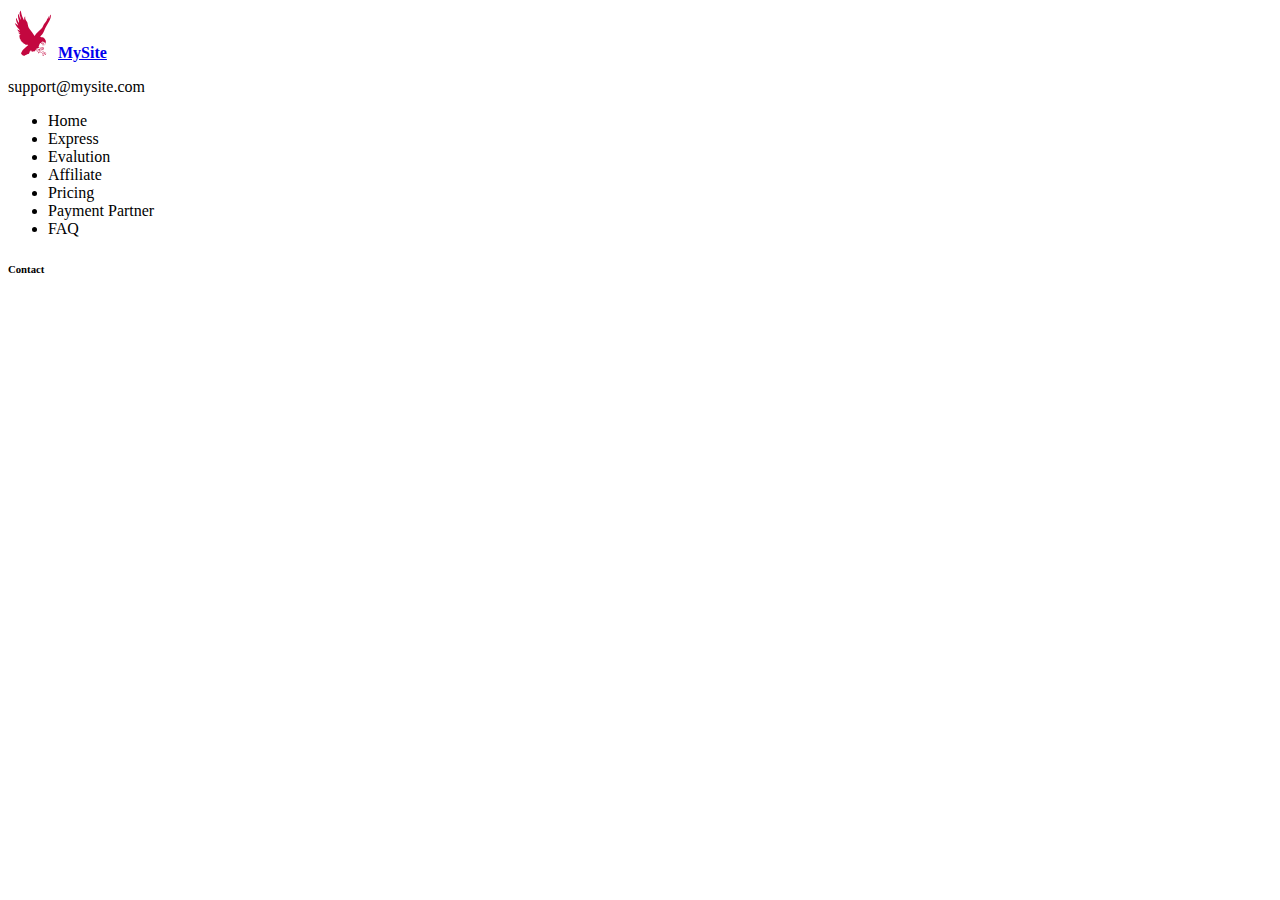
==== footer.html @ 882d2395 "something tried" ====
<!DOCTYPE html>
<html lang="en">
<head>
    <meta charset="UTF-8">
    <meta http-equiv="X-UA-Compatible" content="IE=edge">
    <meta name="viewport" content="width=device-width, initial-scale=1.0">
    <title>Footer</title>
</head>
<body>
    <div class="footer">
        <div class="container">
            <div class="row">
                <img src="asset/images/image.svg" width="50px"><a href="#"><b>MySite</b></a>
            </div>
        </div>
    </div>
    <div class="footer-section">
        <div class="container">
            <div class="row">
                <div class="col-lg-4">
                    <p>support@mysite.com</p>
                </div>
                <div class="col-lg-4">
                    <ul>
                        <li>Home</li>
                        <li>Express</li>
                        <li>Evalution</li>
                        <li>Affiliate</li>
                        <li>Pricing</li>
                        <li>Payment Partner</li>
                        <li>FAQ</li>
                    </ul>
                </div>
                <div class="col-lg-4">
                    <h6>Contact</h6>
                </div>
            </div>
        </div>
    </div>
</body>
</html>
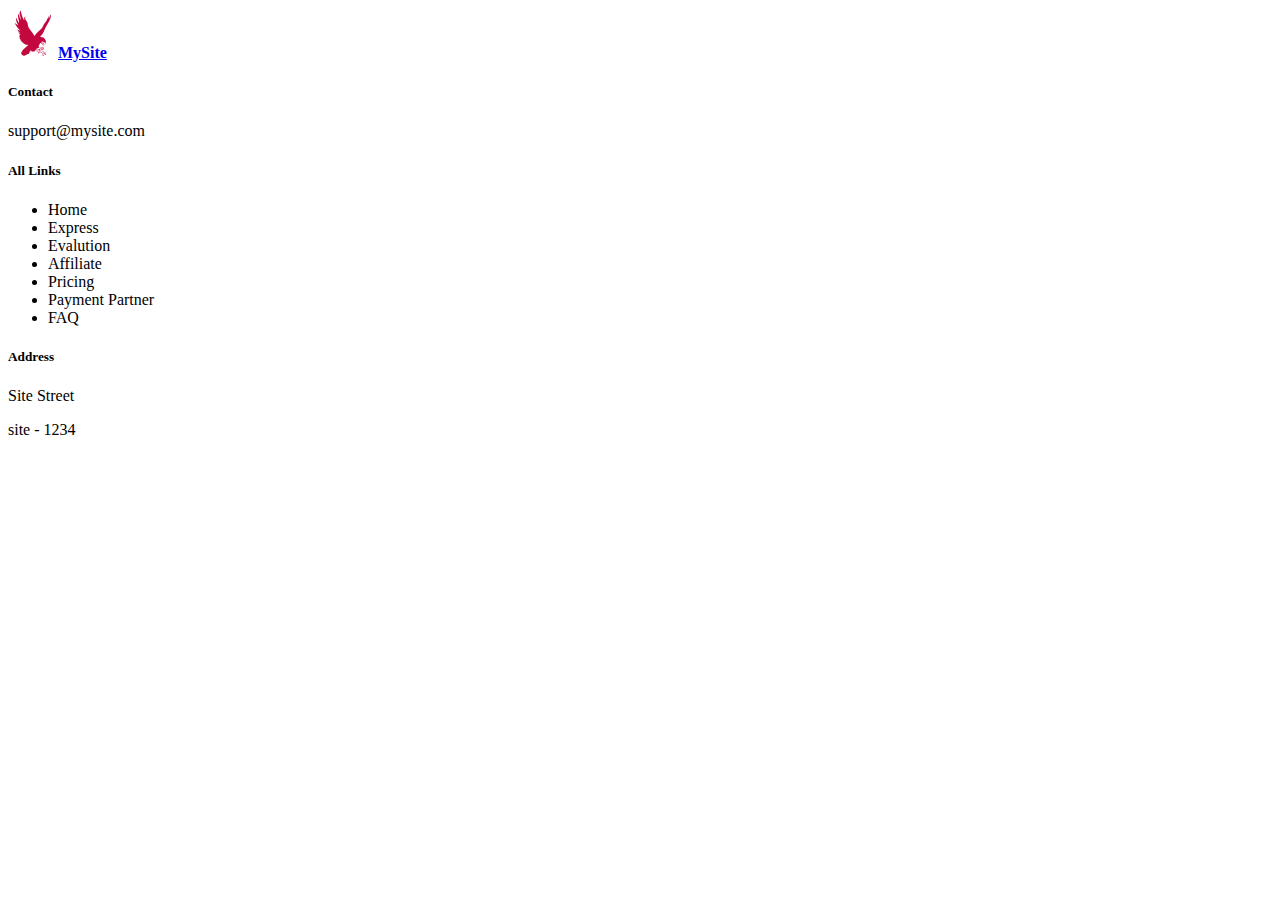
==== commit 3bd9e483: "footer updated" ====
--- a/footer.html
+++ b/footer.html
@@ -18,9 +18,11 @@
         <div class="container">
             <div class="row">
                 <div class="col-lg-4">
+                    <h5>Contact</h5>
                     <p>support@mysite.com</p>
                 </div>
                 <div class="col-lg-4">
+                    <h5>All Links</h5>
                     <ul>
                         <li>Home</li>
                         <li>Express</li>
@@ -32,7 +34,9 @@
                     </ul>
                 </div>
                 <div class="col-lg-4">
-                    <h6>Contact</h6>
+                    <h5>Address</h5>
+                    <p>Site Street</p>
+                    <p>site - 1234</p>
                 </div>
             </div>
         </div>
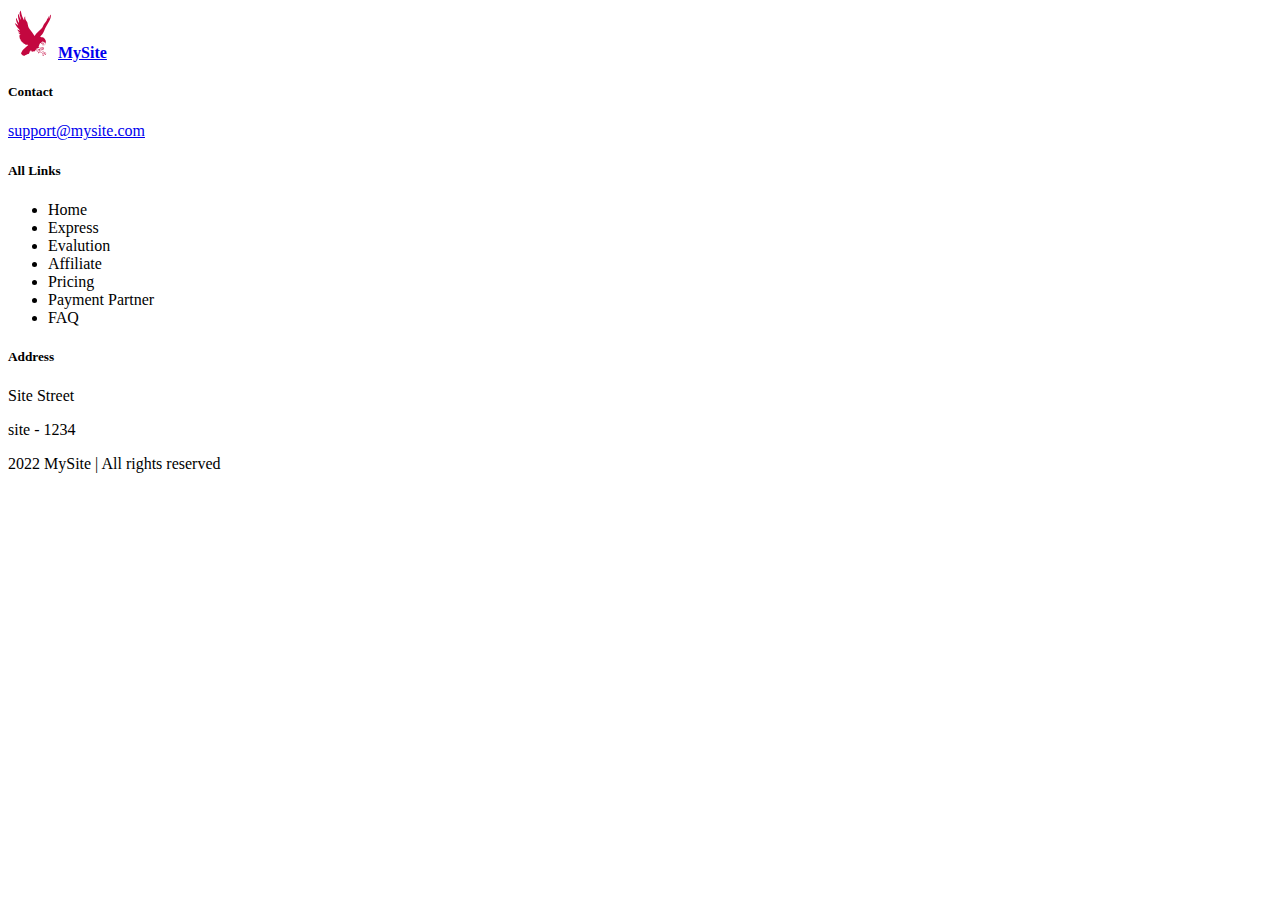
==== commit 4fa11669: "some updation in index" ====
--- a/footer.html
+++ b/footer.html
@@ -19,7 +19,7 @@
             <div class="row">
                 <div class="col-lg-4">
                     <h5>Contact</h5>
-                    <p>support@mysite.com</p>
+                    <p><a href="#">support@mysite.com</a></p>
                 </div>
                 <div class="col-lg-4">
                     <h5>All Links</h5>
@@ -41,5 +41,25 @@
             </div>
         </div>
     </div>
+    <div class="row footer-social-row">
+        <div class="col-12">
+          <div class="footer-social text-center">
+            <a href="https://www.facebook.com/"><i class="fa fa-facebook"></i></a>
+            <a href="https://twitter.com/"><i class="fa fa-twitter"></i></a>
+            <a href="https://www.instagram.com/"><i class="fa fa-instagram"></i></a>
+            <a href="https://www.linkedin.com/"><i class="fa fa-linkedin"></i></a>
+            <a href="https://www.youtube.com/"><i class="fa fa-youtube-play"></i></a>
+          </div>
+        </div>
+      </div>
+
+      <div class="row footer-copyright-row">
+        <div class="col-12">
+          <div class="footer-copyright text-center">
+            <p>2022 MySite | All rights reserved</p>
+          </div>
+        </div>
+      </div>
+    
 </body>
 </html>